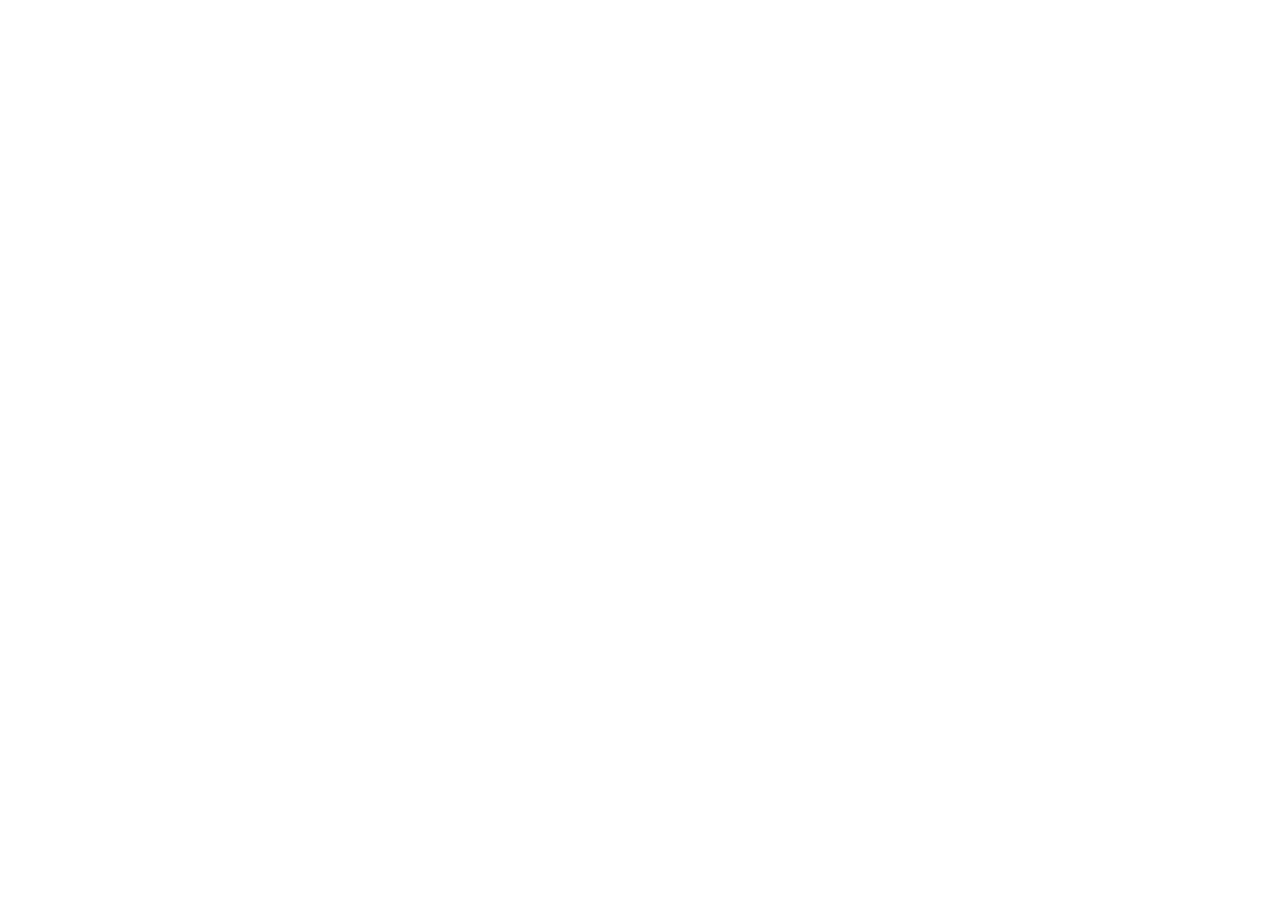
==== moving border animation/index.html @ ce39e458 "create new project moving border animation" ====
<!DOCTYPE html>
<html lang="en">
<head>
    <meta charset="UTF-8">
    <meta name="viewport" content="width=device-width, initial-scale=1.0">
    <title>Moving Border Animation</title>
</head>
<body>
    
</body>
</html>
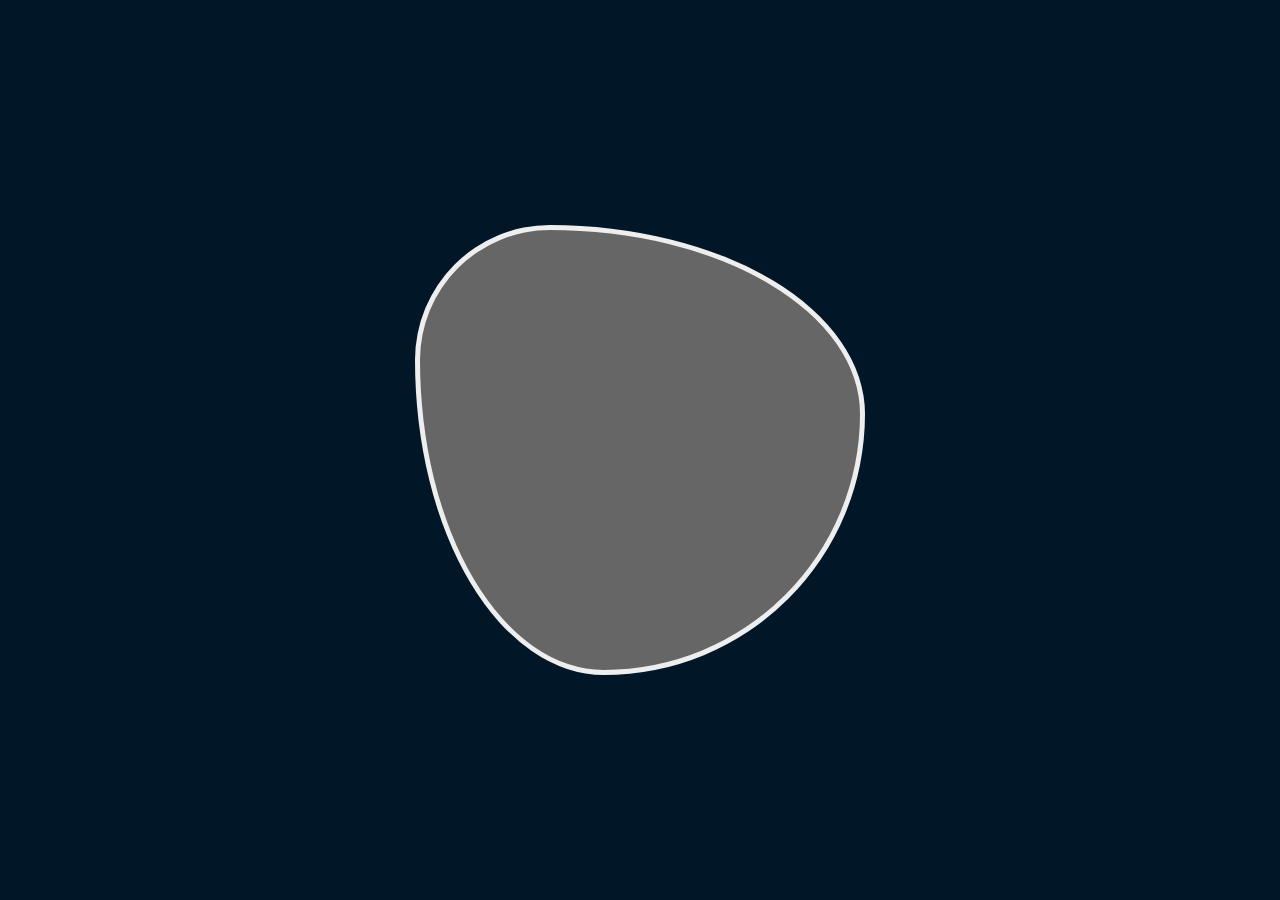
==== commit 7d379ad4: "complete project moving border animation" ====
--- a/moving border animation/index.html
+++ b/moving border animation/index.html
@@ -1,11 +1,15 @@
 <!DOCTYPE html>
 <html lang="en">
+
 <head>
     <meta charset="UTF-8">
     <meta name="viewport" content="width=device-width, initial-scale=1.0">
-    <title>Moving Border Animation</title>
+    <title>moving border animation</title>
+    <link rel="stylesheet" href="style.css">
 </head>
+
 <body>
-    
+    <div class="hero-image"></div>
 </body>
+
 </html>
--- a/moving border animation/style.css
+++ b/moving border animation/style.css
@@ -0,0 +1,47 @@
+* {
+    padding: 0;
+    margin: 0;
+    box-sizing: border-box;
+}
+
+body {
+    height: 100vh;
+    width: 100%;
+    background-color: #011627;
+    display: flex;
+    justify-content: center;
+    align-items: center;
+}
+
+.hero-image {
+    height: 50vmin;
+    width: 50vmin;
+    background-color: #666;
+    border: 5px solid #EEE;
+    background-image: url("hero.png");
+    background-size: cover;
+    border-radius: 30% 70% 58% 42% / 30% 42% 58% 70%;
+    animation: borderChange 10s linear infinite alternate;
+}
+
+@keyframes borderChange {
+    0% {
+        border-radius: 30% 70% 58% 42% / 30% 42% 58% 70%;
+    }
+
+    25% {
+        border-radius: 69% 31% 58% 42% / 54% 48% 52% 46%;
+    }
+
+    50% {
+        border-radius: 36% 64% 58% 42% / 52% 23% 77% 48%;
+    }
+
+    75% {
+        border-radius: 67% 33% 62% 38% / 47% 70% 30% 53%;
+    }
+
+    100% {
+        border-radius: 30% 70% 58% 42% / 30% 42% 58% 70%;
+    }
+}
